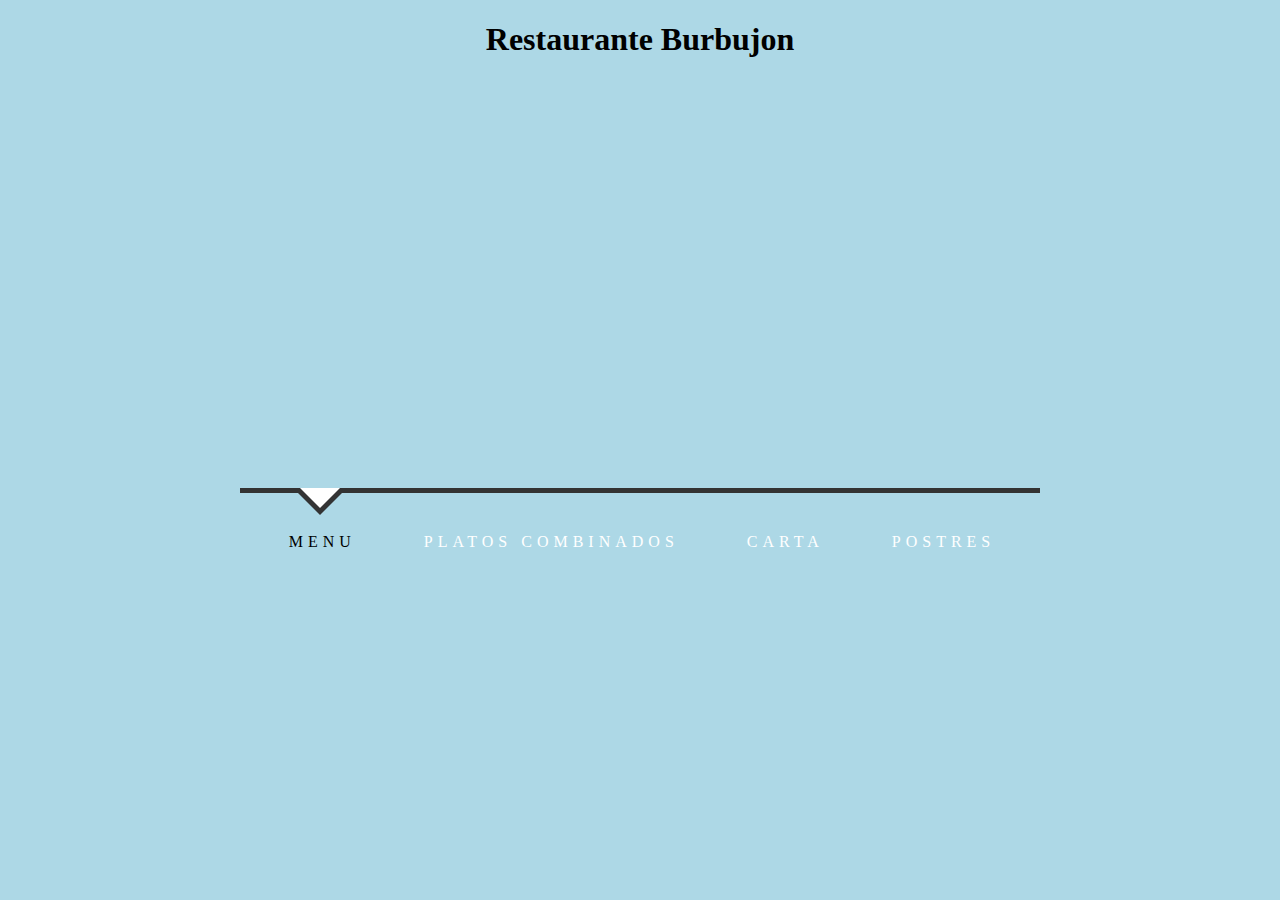
==== reto/index.html @ 11304052 "menu" ====
<!DOCTYPE html>
<html lang="en" dir="ltr">
  <head>
    <meta charset="utf-8">
    <title></title>
    <link rel="stylesheet" href="css/estilo.css">
    <link rel="stylesheet" type="text/css" href="css/style.css"/>
    <script src="js/menuscript.js"></script>
  </head>
  <body>
    <h1>Restaurante Burbujon</h1>
    <div class="container">
    <div class="main">
      <div id="mi-slider" class="mi-slider">
        <ul>
          <li><a href="menu.html"><img src="images/menu.jpg" alt="imagen"><h4>Menu</h4></a></li>
        </ul>
        <ul>
          <li><a href="plato.html"><img src="images/plato.jpg" alt="imagen"><h4>Platos Combinados</h4></a></li>
        </ul>
        <ul>
          <li><a href="carta.html"><img src="images/carta.jpg" alt="imagen"><h4>Carta</h4></a></li>
        </ul>
        <ul>
          <li><a href="postres.html"><img src="images/tarta.jpg" alt="imagen"><h4>Postres</h4></a></li>
        </ul>
        <nav>
          <a href="#">Menu</a>
          <a href="#">Platos combinados</a>
          <a href="#">Carta</a>
          <a href="#">Postres</a>
        </nav>
      </div>
    </div>
  </div>
  <script src="http://ajax.googleapis.com/ajax/libs/jquery/1.8.3/jquery.min.js"></script>
  <script src="js/jquery.menu.js"></script>
  <script>
    $(function() {

      $( '#mi-slider' ).catslider();

    });
  </script>
  </body>
</html>
---- reto/css/estilo.css ----
body{
  margin-top: 0px;
  margin-left: 0px;
  margin-right: 0px;
  background-color: lightblue;
}
h1{
  text-align: center;
}
---- reto/css/style.css ----
@import url('demo.css');

.mi-slider {
	position: relative;
	margin-top: 30px;
	height: 490px;
}

.mi-slider ul {
	list-style-type: none;
	position: absolute;
	width: 100%;
	left: 0;
	bottom: 140px;
	overflow: hidden;
	text-align: center;
	pointer-events: none;
}

.no-js .mi-slider ul {
	position: relative;
	left: auto;
	bottom: auto;
	margin: 0;
	overflow: visible;
}

.mi-slider ul.mi-current {
	pointer-events: auto;
}

.mi-slider ul li {
	display: inline-block;
	padding: 20px;
	width: 20%;
	max-width: 300px;
	-webkit-transform: translateX(600%);
	transform: translateX(600%);
	-webkit-transition: opacity 0.2s linear;
	transition: opacity 0.2s linear;
}

.no-js .mi-slider ul li {
	-webkit-transform: translateX(0);
	transform: translateX(0);
}

.mi-slider ul li a,
.mi-slider ul li img {
	display: block;
	margin: 0 auto;
}

.mi-slider ul li a {
	outline: none;
	cursor: pointer;
}

.mi-slider ul li img {
	width: 350px;
	height: 250px;
	position: relative;
	right: 70px;
	border: none;
}

.mi-slider ul li h4 {
	display: inline-block;
	font-family: Baskerville, "Baskerville Old Face", "Hoefler Text", Garamond, "Times New Roman", serif;
	font-style: italic;
	font-weight: 400;
	font-size: 18px;
	color: purple;
	padding: 20px 10px 0;
	position: relative;
	right: 30px;
}

.mi-slider ul li:hover {
	opacity: 0.7;
}

.mi-slider nav {
	position: relative;
	top: 400px;
	text-align: center;
	max-width: 800px;
	margin: 0 auto;
	border-top: 5px solid #333;
}

.no-js nav {
	display: none;
}

.mi-slider nav a {
	display: inline-block;
	text-transform: uppercase;
	letter-spacing: 5px;
	padding: 40px 30px 30px 34px;
	position: relative;
	color: white;
	text-decoration: none;
	outline: none;
	-webkit-transition: color 0.2s linear;
	transition: color 0.2s linear;
}

.mi-slider nav a:hover,
.mi-slider nav a.mi-selected {
	color: #000;
}

.mi-slider nav a.mi-selected:after,
.mi-slider nav a.mi-selected:before {
	content: '';
	position: absolute;
	top: -5px;
	border: solid transparent;
	height: 0;
	width: 0;
	position: absolute;
	pointer-events: none;
}

.mi-slider nav a.mi-selected:after {
	border-color: transparent;
	border-top-color: #fff;
	border-width: 20px;
	left: 50%;
	margin-left: -20px;
}

.mi-slider nav a.mi-selected:before {
	border-color: transparent;
	border-top-color: #333;
	border-width: 27px;
	left: 50%;
	margin-left: -27px;
}

/* Move classes and animations */

.mi-slider ul:first-child li,
.no-js .mi-slider ul li {
	-webkit-animation: scaleUp 350ms ease-in-out both;
	animation: scaleUp 350ms ease-in-out both;
}

@-webkit-keyframes scaleUp {
	0% { -webkit-transform: translateX(0) scale(0); }
	100% { -webkit-transform: translateX(0) scale(1); }
}

@keyframes scaleUp {
	0% { -webkit-transform: translateX(0) scale(0); transform: translateX(0) scale(0); }
	100% { -webkit-transform: translateX(0) scale(1); transform: translateX(0) scale(1); }
}

.mi-slider ul:first-child li:first-child {
	-webkit-animation-delay: 90ms;
	animation-delay: 90ms;
}

.mi-slider ul:first-child li:nth-child(2) {
	-webkit-animation-delay: 180ms;
	animation-delay: 180ms;
}

.mi-slider ul:first-child li:nth-child(3) {
	-webkit-animation-delay: 270ms;
	animation-delay: 270ms;
}

.mi-slider ul:first-child li:nth-child(4) {
	-webkit-animation-delay: 360ms;
	animation-delay: 360ms;
}

/* moveFromRight */

.mi-slider ul.mi-moveFromRight li {
	-webkit-animation: moveFromRight 350ms ease-in-out both;
	animation: moveFromRight 350ms ease-in-out both;
}

/* moveFromLeft */

.mi-slider ul.mi-moveFromLeft li {
	-webkit-animation: moveFromLeft 350ms ease-in-out both;
	animation: moveFromLeft 350ms ease-in-out both;
}

/* moveToRight */

.mi-slider ul.mi-moveToRight li {
	-webkit-animation: moveToRight 350ms ease-in-out both;
	animation: moveToRight 350ms ease-in-out both;
}

/* moveToLeft */

.mi-slider ul.mi-moveToLeft li {
	-webkit-animation: moveToLeft 350ms ease-in-out both;
	animation: moveToLeft 350ms ease-in-out both;
}

/* Animation Delays */

.mi-slider ul.mi-moveToLeft li:first-child,
.mi-slider ul.mi-moveFromRight li:first-child,
.mi-slider ul.mi-moveToRight li:nth-child(4),
.mi-slider ul.mi-moveFromLeft li:nth-child(4) {
	-webkit-animation-delay: 0ms;
	animation-delay: 0ms;
}

.mi-slider ul.mi-moveToLeft li:nth-child(2),
.mi-slider ul.mi-moveFromRight li:nth-child(2),
.mi-slider ul.mi-moveToRight li:nth-child(3),
.mi-slider ul.mi-moveFromLeft li:nth-child(3) {
	-webkit-animation-delay: 90ms;
	animation-delay: 90ms;
}

.mi-slider ul.mi-moveToLeft li:nth-child(3),
.mi-slider ul.mi-moveFromRight li:nth-child(3),
.mi-slider ul.mi-moveToRight li:nth-child(2),
.mi-slider ul.mi-moveFromLeft li:nth-child(2) {
	-webkit-animation-delay: 180ms;
	animation-delay: 180ms;
}

.mi-slider ul.mi-moveToLeft li:nth-child(4),
.mi-slider ul.mi-moveFromRight li:nth-child(4),
.mi-slider ul.mi-moveToRight li:first-child,
.mi-slider ul.mi-moveFromLeft li:first-child  {
	-webkit-animation-delay: 270ms;
	animation-delay: 270ms;
}

/* Animations */

@-webkit-keyframes moveFromRight {
	0% { -webkit-transform: translateX(600%); }
	100% { -webkit-transform: translateX(0%); }
}

@-webkit-keyframes moveFromLeft {
	0% { -webkit-transform: translateX(-600%); }
	100% { -webkit-transform: translateX(0%); }
}

@-webkit-keyframes moveToRight {
	0% { -webkit-transform: translateX(0%); }
	100% { -webkit-transform: translateX(600%); }
}

@-webkit-keyframes moveToLeft {
	0% { -webkit-transform: translateX(0%); }
	100% { -webkit-transform: translateX(-600%); }
}

@keyframes moveFromRight {
	0% { -webkit-transform: translateX(600%); transform: translateX(600%); }
	100% { -webkit-transform: translateX(0); transform: translateX(0); }
}

@keyframes moveFromLeft {
	0% { -webkit-transform: translateX(-600%); transform: translateX(-600%); }
	100% { -webkit-transform: translateX(0); transform: translateX(0); }
}

@keyframes moveToRight {
	0% { -webkit-transform: translateX(0%); transform: translateX(0%); }
	100% { -webkit-transform: translateX(600%); transform: translateX(600%); }
}

@keyframes moveToLeft {
	0% { -webkit-transform: translateX(0%); transform: translateX(0%); }
	100% { -webkit-transform: translateX(-600%); transform: translateX(-600%); }
}

.mi-slider {
	-webkit-touch-callout: none;
	-webkit-user-select: none;
	-khtml-user-select: none;
	-moz-user-select: none;
	-ms-user-select: none;
	user-select: none;
}

/* Media Queries */
@media screen and (max-width: 910px){
	.mi-slider nav {
		max-width: 90%;
	}
	.mi-slider nav a {
		font-size: 12px;
		padding: 40px 10px 30px 14px;
	}
}

@media screen and (max-width: 740px){
	.mi-slider {
		height: 300px;
	}
	.mi-slider nav {
		top: 220px;
	}
}

@media screen and (max-width: 490px){
	.mi-slider {
		text-align: center;
		height: auto;
	}

	.mi-slider ul {
		position: relative;
		display: inline;
		bottom: auto;
		pointer-events: auto;
	}

	.mi-slider ul li {
		-webkit-animation: none !important;
		animation: none !important;
		-webkit-transform: translateX(0) !important;
		transform: translateX(0) !important;
		padding: 10px 3px;
		min-width: 140px;
	}

	.mi-slider nav {
		display: none;
	}
}
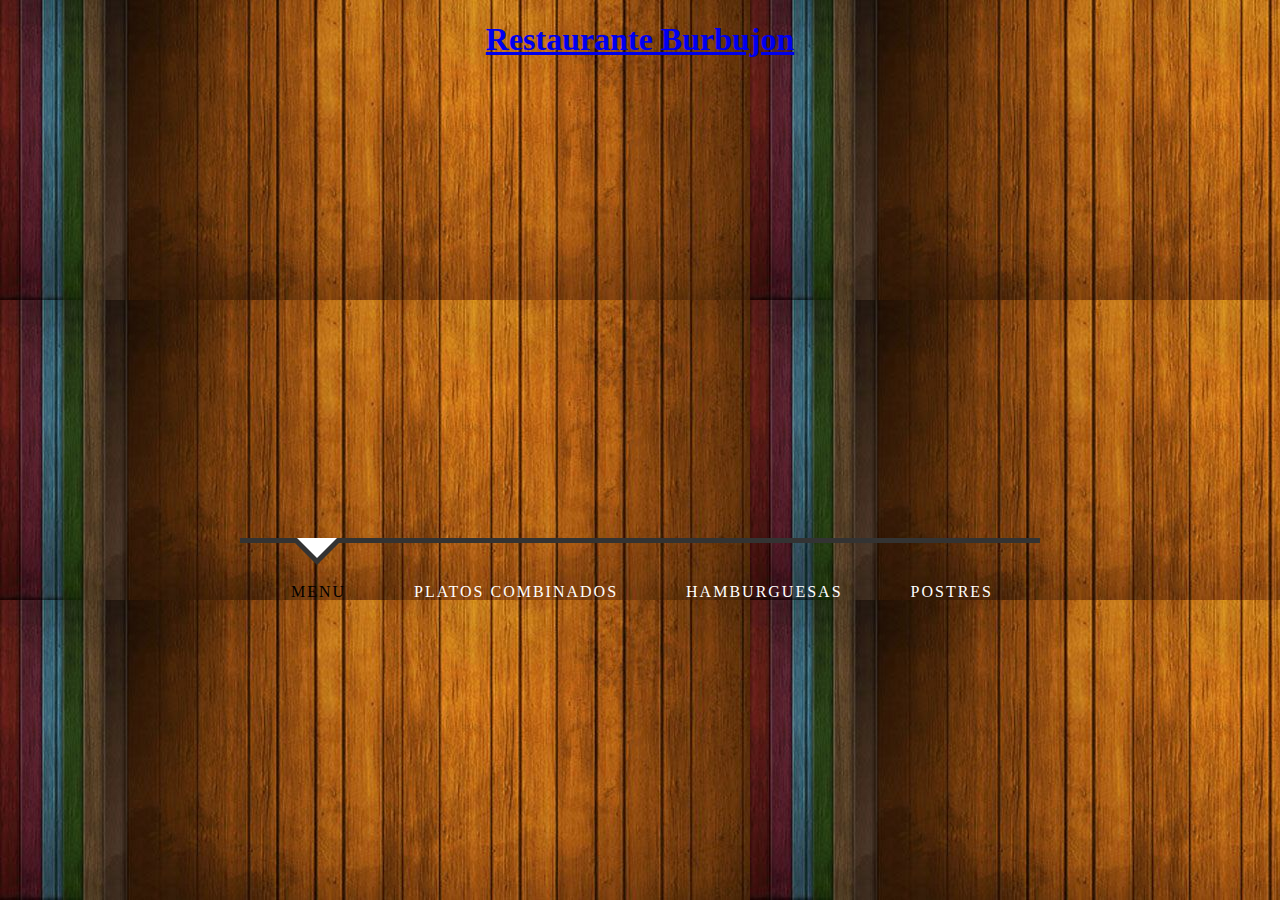
==== commit bea11c46: "subido" ====
--- a/reto/index.html
+++ b/reto/index.html
@@ -7,27 +7,27 @@
     <link rel="stylesheet" type="text/css" href="css/style.css"/>
     <script src="js/menuscript.js"></script>
   </head>
-  <body>
-    <h1>Restaurante Burbujon</h1>
+  <body style="background-image: url(images/fondo.jpg);">
+    <h1><a href="index.html">Restaurante Burbujon</h1></a>
     <div class="container">
     <div class="main">
       <div id="mi-slider" class="mi-slider">
         <ul>
-          <li><a href="menu.html"><img src="images/menu.jpg" alt="imagen"><h4>Menu</h4></a></li>
+          <li><a href="menu.html"><img src="images/menu.jpg" alt="imagen"><h4 class="pep">Menu</h4></a></li>
         </ul>
         <ul>
-          <li><a href="plato.html"><img src="images/plato.jpg" alt="imagen"><h4>Platos Combinados</h4></a></li>
+          <li><a href="platos.html"><img src="images/plato.jpg" alt="imagen"><h4 class="pep">Platos Combinados</h4></a></li>
         </ul>
         <ul>
-          <li><a href="carta.html"><img src="images/carta.jpg" alt="imagen"><h4>Carta</h4></a></li>
+          <li><a href="carta.html"><img src="images/burguer.jpg" alt="imagen"><h4 class="pep">Hamburguesas</h4></a></li>
         </ul>
         <ul>
-          <li><a href="postres.html"><img src="images/tarta.jpg" alt="imagen"><h4>Postres</h4></a></li>
+          <li><a href="postres.html"><img src="images/tarta.jpg" alt="imagen"><h4 class="pep">Postres/Bebidas</h4></a></li>
         </ul>
         <nav>
           <a href="#">Menu</a>
           <a href="#">Platos combinados</a>
-          <a href="#">Carta</a>
+          <a href="#">Hamburguesas</a>
           <a href="#">Postres</a>
         </nav>
       </div>
--- a/reto/css/estilo.css
+++ b/reto/css/estilo.css
@@ -2,8 +2,86 @@
   margin-top: 0px;
   margin-left: 0px;
   margin-right: 0px;
-  background-color: lightblue;
 }
 h1{
   text-align: center;
+  color: white;
+  list-style: none;
 }
+h2{
+  margin-top: 25px;
+  text-align: center;
+  color: white;
+  font-size: 35px;
+}
+#infantil{
+  text-align: center;
+  color: white;
+  font-size: 25px;
+}
+.tag{
+  color: black;
+  font-size: 30px;
+}
+.imagen{
+  width: 400px;
+  height: 400px;
+}
+.grande{
+  display: flex;
+  width: 100%;
+}
+.plato1{
+  flex: 1;
+  border: 2.5px solid white;
+}
+.plato2{
+  flex: 1;
+  border: 2.5px solid white;
+}
+.grande2{
+  display: flex;
+}
+.plato3{
+  flex: 1;
+  border: 2.5px solid white;
+}
+.plato4{
+  flex: 1;
+  border: 2.5px solid white;
+}
+h3{
+  color: white;
+  font-size: 28px;
+}
+.platos{
+  color: white;
+  font-size: 20px;
+}
+
+th{
+  font-size: 35px;
+  color: white;
+  margin-bottom: 10px;
+}
+tr{
+  font-size: 20px;
+  color: white;
+}
+td{
+  width: 50%;
+  text-align: center;
+}
+.mySlides{
+  width: 500px;
+  height: 500px;
+}
+#divslider{
+  display: flex;
+  margin-top: 100px;
+  margin-left: 200px;
+}
+#tituloslider{
+  float: left;
+  margin-left: 20px;
+}
--- a/reto/css/style.css
+++ b/reto/css/style.css
@@ -2,7 +2,7 @@
 
 .mi-slider {
 	position: relative;
-	margin-top: 30px;
+	margin-top: 80px;
 	height: 490px;
 }
 
@@ -69,8 +69,8 @@
 	font-family: Baskerville, "Baskerville Old Face", "Hoefler Text", Garamond, "Times New Roman", serif;
 	font-style: italic;
 	font-weight: 400;
-	font-size: 18px;
-	color: purple;
+	font-size: 20px;
+	color: white;
 	padding: 20px 10px 0;
 	position: relative;
 	right: 30px;
@@ -96,7 +96,7 @@
 .mi-slider nav a {
 	display: inline-block;
 	text-transform: uppercase;
-	letter-spacing: 5px;
+	letter-spacing: 2px;
 	padding: 40px 30px 30px 34px;
 	position: relative;
 	color: white;
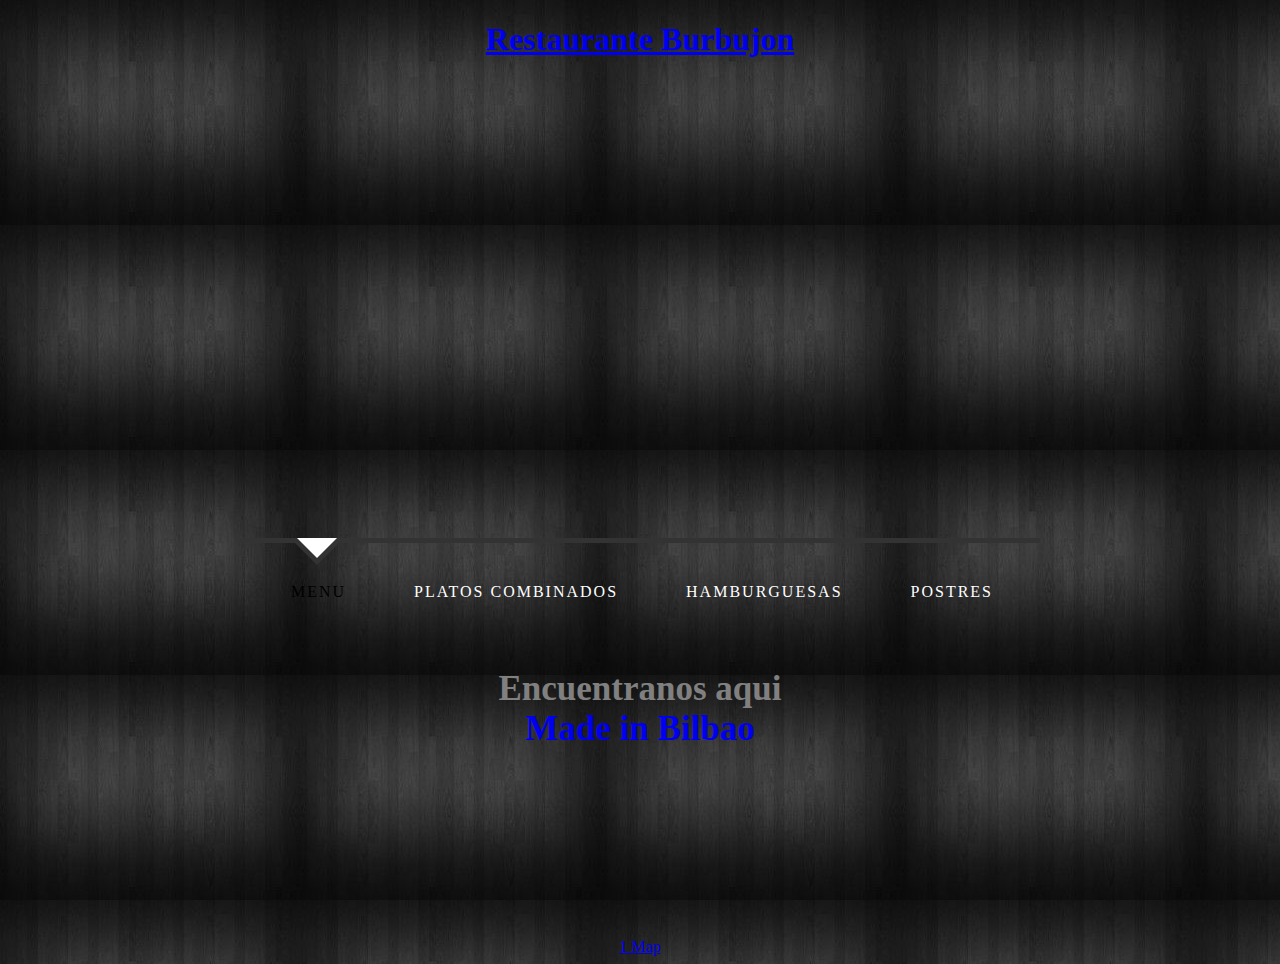
==== commit 173bb98a: "subido" ====
--- a/reto/index.html
+++ b/reto/index.html
@@ -2,27 +2,29 @@
 <html lang="en" dir="ltr">
   <head>
     <meta charset="utf-8">
-    <title></title>
+    <meta name="viewport" content="width=device-width, user-scalable=no">
     <link rel="stylesheet" href="css/estilo.css">
     <link rel="stylesheet" type="text/css" href="css/style.css"/>
+    <link rel="stylesheet" href="css/responsivo.css">
     <script src="js/menuscript.js"></script>
+    <title></title>
   </head>
-  <body style="background-image: url(images/fondo.jpg);">
+  <body style="background-image: url(images/fondo2.jpg);">
     <h1><a href="index.html">Restaurante Burbujon</h1></a>
     <div class="container">
     <div class="main">
       <div id="mi-slider" class="mi-slider">
         <ul>
-          <li><a href="menu.html"><img src="images/menu.jpg" alt="imagen"><h4 class="pep">Menu</h4></a></li>
+          <li><a href="menu.html"><img class="imagenmenu" src="images/menu.jpg" alt="imagen"><h4 class="pep">Menu</h4></a></li>
         </ul>
         <ul>
-          <li><a href="platos.html"><img src="images/plato.jpg" alt="imagen"><h4 class="pep">Platos Combinados</h4></a></li>
+          <li><a href="platos.html"><img class="imagenmenu" src="images/plato.jpg" alt="imagen"><h4 class="pep">Platos Combinados</h4></a></li>
         </ul>
         <ul>
-          <li><a href="carta.html"><img src="images/burguer.jpg" alt="imagen"><h4 class="pep">Hamburguesas</h4></a></li>
+          <li><a href="carta.html"><img class="imagenmenu" src="images/burguer.jpg" alt="imagen"><h4 class="pep">Hamburguesas</h4></a></li>
         </ul>
         <ul>
-          <li><a href="postres.html"><img src="images/tarta.jpg" alt="imagen"><h4 class="pep">Postres/Bebidas</h4></a></li>
+          <li><a href="postres.html"><img class="imagenmenu" src="images/tarta.jpg" alt="imagen"><h4 class="pep">Postres/Bebidas</h4></a></li>
         </ul>
         <nav>
           <a href="#">Menu</a>
@@ -42,5 +44,21 @@
 
     });
   </script>
+  <div style="text-align:center;padding:1em 0;"><h2><a style="text-decoration:none;" href="https://www.zeitverschiebung.net/es/city/3128026"><span style="color:gray;">Encuentranos aqui</span><br/>Made in Bilbao</a></h2> <iframe src="https://www.zeitverschiebung.net/clock-widget-iframe-v2?language=es&size=large&timezone=Europe%2FMadrid" width="100%" height="140" frameborder="0" seamless></iframe></div>
+  <div class="flexbox">
+  <div id="wrapper-9cd199b9cc5410cd3b1ad21cab2e54d3" class="mapa">
+  <div id="map-9cd199b9cc5410cd3b1ad21cab2e54d3"></div><script>(function () {
+      var setting = {"height":450,"width":603,"zoom":13,"queryString":"Bilbao, España","place_id":"ChIJuYlLZidOTg0RRaaVHsSsNGU","satellite":true,"centerCoord":[43.263328976464805,-2.9334785693115495],"cid":"0x6534acc41e95a645","lang":"es","cityUrl":"/spain/vizcaya-35609","id":"map-9cd199b9cc5410cd3b1ad21cab2e54d3","embed_id":"117078"};
+      var d = document;
+      var s = d.createElement('script');
+      s.src = 'https://1map.com/js/script-for-user.js?embed_id=117078';
+      s.async = true;
+      s.onload = function (e) {
+        window.OneMap.initMap(setting)
+      };
+      var to = d.getElementsByTagName('script')[0];
+      to.parentNode.insertBefore(s, to);
+    })();</script><a href="https://1map.com/es/map-embed?embed_id=117078">1 Map</a></div></div>
+
   </body>
 </html>
--- a/reto/css/estilo.css
+++ b/reto/css/estilo.css
@@ -21,34 +21,30 @@
 }
 .tag{
   color: black;
-  font-size: 30px;
+  font-size: 35px;
 }
 .imagen{
-  width: 400px;
-  height: 400px;
+  width: 300px;
+  height: 300px;
 }
 .grande{
   display: flex;
   width: 100%;
 }
 .plato1{
-  flex: 1;
-  border: 2.5px solid white;
+  flex: 2;
 }
 .plato2{
   flex: 1;
-  border: 2.5px solid white;
 }
 .grande2{
   display: flex;
 }
 .plato3{
-  flex: 1;
-  border: 2.5px solid white;
+  flex: 2;
 }
 .plato4{
   flex: 1;
-  border: 2.5px solid white;
 }
 h3{
   color: white;
@@ -72,16 +68,31 @@
   width: 50%;
   text-align: center;
 }
+.flex-container{
+  width: 100%;
+  display: flex;
+  justify-content: center;
+  align-items: center;
+}
 .mySlides{
-  width: 500px;
-  height: 500px;
+  width: 600px;
+  height: 400px;
 }
 #divslider{
   display: flex;
   margin-top: 100px;
-  margin-left: 200px;
+  margin-left: 20px;
 }
 #tituloslider{
   float: left;
   margin-left: 20px;
 }
+
+.titulopostres{
+  text-align: center;
+}
+.flexbox{
+  display: flex;
+  align-items: center;
+  justify-content: center;
+}
--- a/reto/css/responsivo.css
+++ b/reto/css/responsivo.css
@@ -0,0 +1,34 @@
+/*Movil*/
+@media (max-width:576px){
+  .imagenmenu{
+    visibility: hidden;
+  }
+}
+
+/*Tablet*/
+@media (min-width:577px) and (max-width:768px){
+  .imagenmenu{
+    visibility: hidden;
+  }
+}
+
+/*portatil*/
+@media (min-width:769px) and (max-width:992px){
+  .imagenmenu{
+    visibility: visible;
+  }
+}
+
+/*pc*/
+@media (min-width:993px) and (max-width:1200px){
+  .imagenmenu{
+    visibility: visible;
+  }
+}
+
+/*pantallas grandes y televisores*/
+@media (min-width:1201px){
+  .imagenmenu{
+    visibility: visible;
+  }
+}
